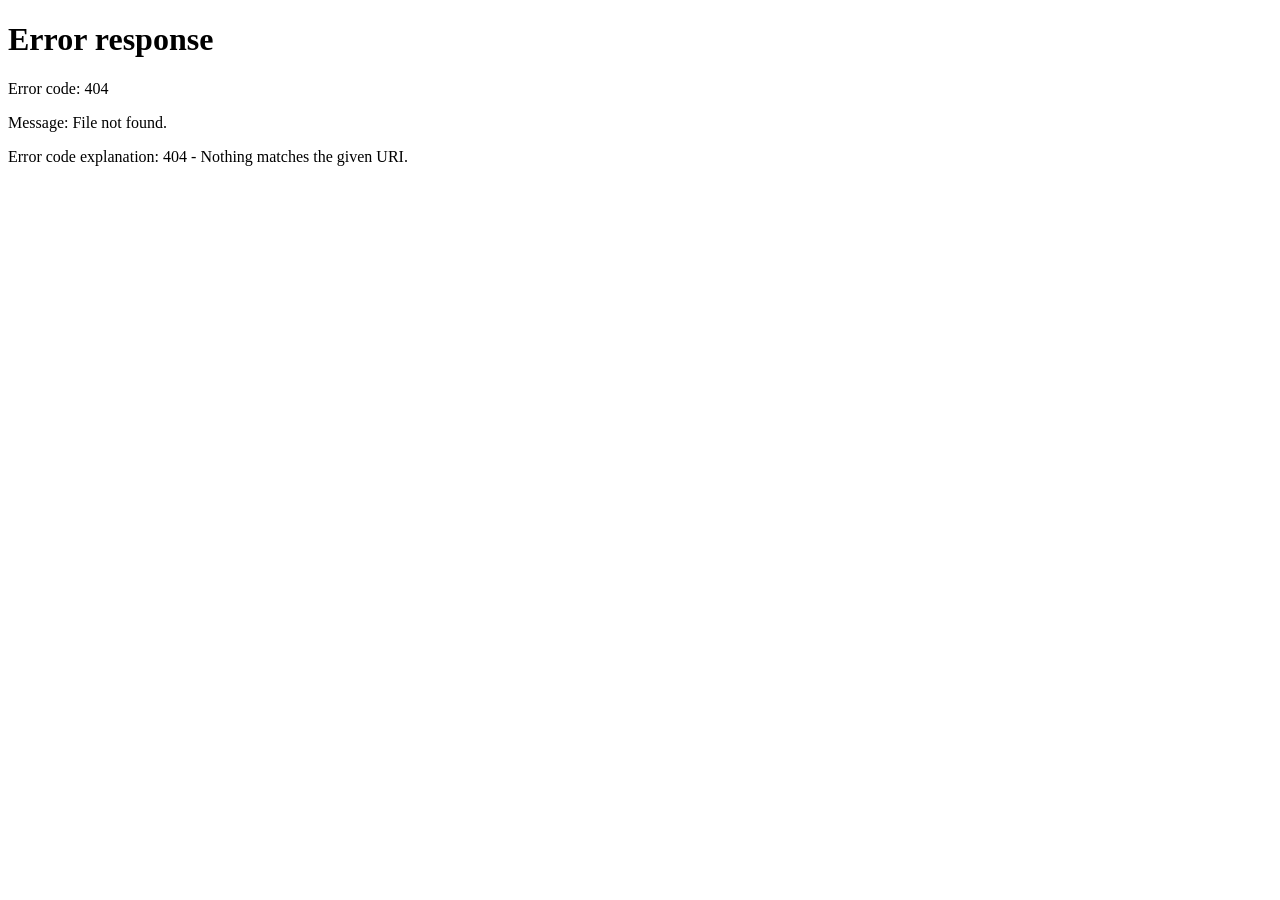
==== index.html @ 564f137b "jfojh" ====
<!doctype html>
<html lang="en">
  <head>
    <meta charset="UTF-8" />
    <meta name="viewport" content="width=device-width, initial-scale=1.0" />
    <meta http-equiv="refresh" content="0; url=./page1_landing/index.html" />
    <title>Document</title>
  </head>
  <body></body>
</html>
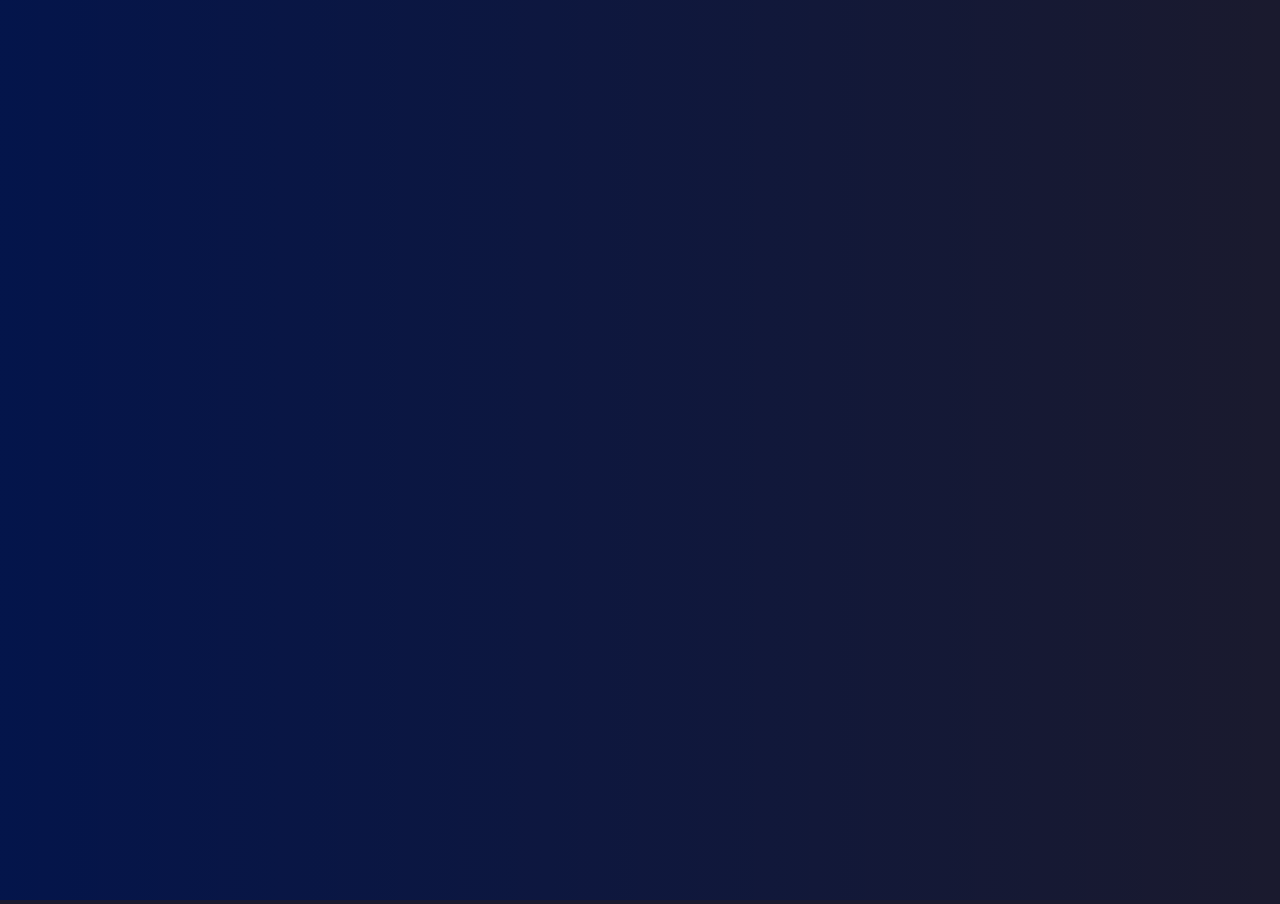
==== commit 9d225382: "fix: change link index" ====
--- a/index.html
+++ b/index.html
@@ -1,9 +1,12 @@
 <!doctype html>
-<html lang="en">
+<html lang="vi">
   <head>
     <meta charset="UTF-8" />
+    <meta
+      http-equiv="refresh"
+      content="0; url=frontend/page1_landing/index.html"
+    />
     <meta name="viewport" content="width=device-width, initial-scale=1.0" />
-    <meta http-equiv="refresh" content="0; url=./page1_landing/index.html" />
     <title>Document</title>
   </head>
   <body></body>
